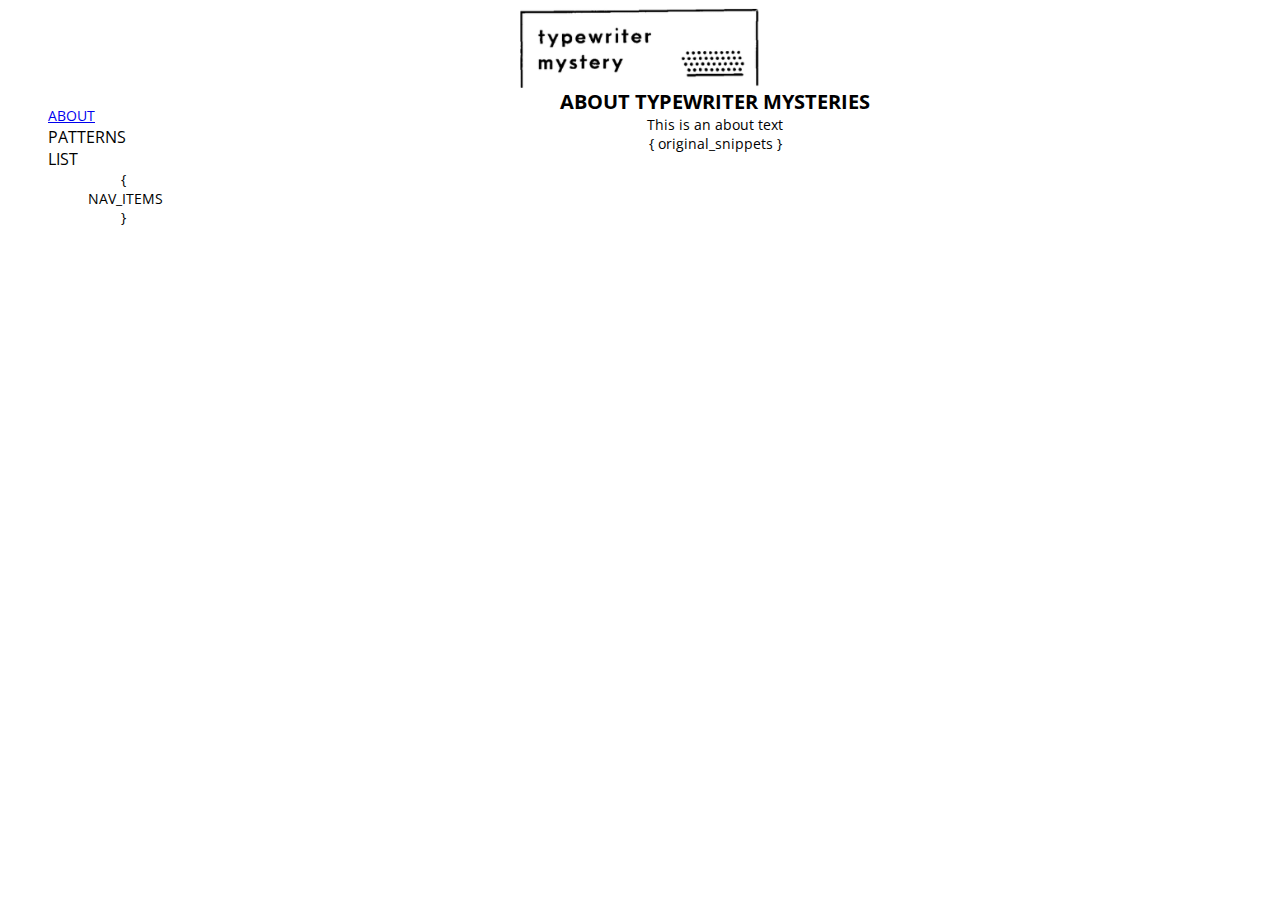
==== src/index_template.html @ 369d1a0c "Refactoring, all towards a python automated approach supported by Make" ====
<!DOCTYPE html>
<!--[if lt IE 7]>      <html class="no-js lt-ie9 lt-ie8 lt-ie7"> <![endif]-->
<!--[if IE 7]>         <html class="no-js lt-ie9 lt-ie8"> <![endif]-->
<!--[if IE 8]>         <html class="no-js lt-ie9"> <![endif]-->
<!--[if gt IE 8]><!--> <html class="no-js"> <!--<![endif]-->
    <head>
        <meta charset="utf-8">
        <meta http-equiv="X-UA-Compatible" content="IE=edge">
        <title>Typewriter Mystery Solver</title>
        <meta name="description" content="Typewriter Mystery Solver, a simple app to solve typewriter mysteries">
        <meta name="viewport" content="width=device-width, initial-scale=1">
        <link href="https://fonts.googleapis.com/css?family=Open+Sans:600,600i&display=swap" rel="stylesheet">
        <link rel="stylesheet" href="style.css">
    </head>
    <body>
        <!--[if lt IE 7]>
            <p class="browsehappy">You are using an <strong>outdated</strong> browser. Please <a href="#">upgrade your browser</a> to improve your experience.</p>
        <![endif]-->
        <section id="grid-container">
            <header></header>

            <nav>
                <!-- the left menu -->
                <ul>
                    <li class="nav"><a href="about">About</a></li>
                    
                    <li>Patterns list
                        <ul>{ nav_items }</ul>
                    </li>
                </ul>
            </nav>

            <main>
                <!-- the main content -->
                <h3 id="section-title">ABOUT TYPEWRITER MYSTERIES</h3>

                <div class="section-content static" id="about">
                    This is an about text
                </div>

                { original_snippets }         
            </main>
        </section>
        
        <script
            src="https://code.jquery.com/jquery-3.4.1.min.js"
            integrity="sha256-CSXorXvZcTkaix6Yvo6HppcZGetbYMGWSFlBw8HfCJo="
            crossorigin="anonymous"></script>
        <script src="script.js" async defer></script>

    </body>
</html>
---- src/style.css ----
*{
    font-family: "Open Sans", sans-serif;
    font-size: 14px;
    text-align: center;   
}

#grid-container {
    display: grid;
    grid-template-areas: "head head"
                         "head head"
                         "head head"
                         "nav  main"
                         "nav  main";
    grid-template-columns: 150px 1fr;
    grid-template-rows: 50px 1fr 30px;
    text-align: center;
    width: 100%;
}

#grid-container > header { 
    grid-area: head;
    background: url(/img/typewriter_mystery_head_logo.png);
    background-position: center;
    background-repeat: no-repeat;
    background-size: contain;
}
#grid-container > nav {
    grid-area: nav;
}

#grid-container > nav > ul,
#grid-container > nav > ul > li {
    font-size: 16px;
    list-style-type: none;
    text-align: left;
    text-transform: uppercase;
}

/* Main section */
#grid-container > main {
    grid-area: main;
}

#grid-container > main > h3 {
    font-weight: bold;
    font-size: 20px;
    margin: 0 auto;
    text-transform: uppercase;
}

#grid-container > main > .section-content {
    width: 100%;
}

/* The viewer section */
#grid-container > main > .viewer {
    display: none;
}

#grid-container > main > .viewer > pre > .original,
#grid-container > main > .viewer > .solution {
    margin: 0 auto;
    padding: 20px 10px;
    text-align: left;
    width: 60%
}
#grid-container > main > .viewer > pre > .original {
    background-color: #eee;
    border: 1px solid #999;
    display: block;
}

#grid-container > main > .viewer > .solution {
    display: none;
    font-weight: bolder;
    letter-spacing: .50em;
    white-space: nowrap; /* Keeps the content on a single line */
}

/* Letters and their colours. TODO: make them dynamic based on the problems */
#grid-container > main > .viewer > .solution > span.l { color: #665166; }
#grid-container > main > .viewer > .solution > span.s { color: #100; }
#grid-container > main > .viewer > .solution > span.o { color: #16474E; }
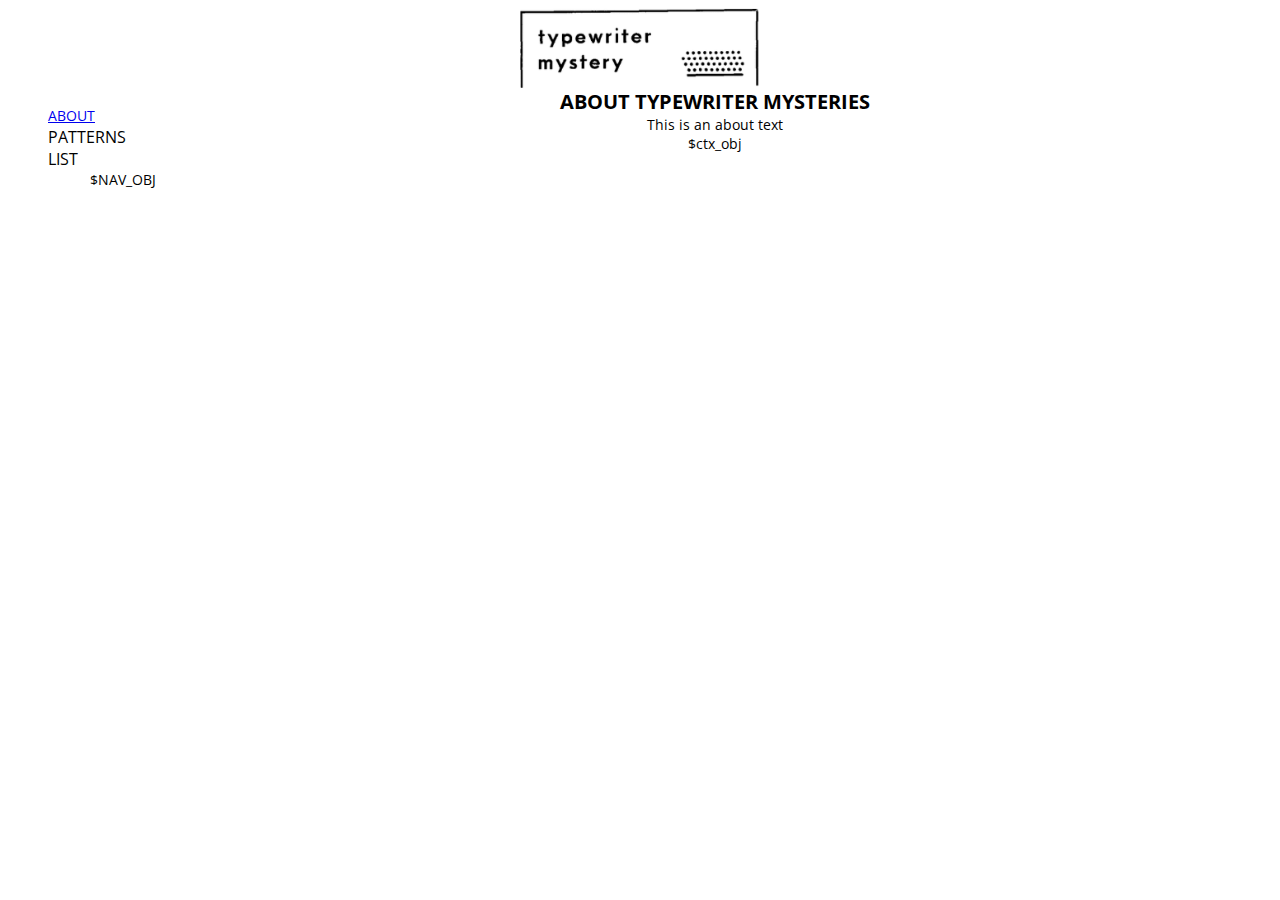
==== commit 3bed8eb4: "It builds!" ====
--- a/src/index_template.html
+++ b/src/index_template.html
@@ -25,7 +25,7 @@
                     <li class="nav"><a href="about">About</a></li>
                     
                     <li>Patterns list
-                        <ul>{ nav_items }</ul>
+                        <ul>$nav_obj</ul>
                     </li>
                 </ul>
             </nav>
@@ -38,7 +38,7 @@
                     This is an about text
                 </div>
 
-                { original_snippets }         
+                $ctx_obj        
             </main>
         </section>
         
